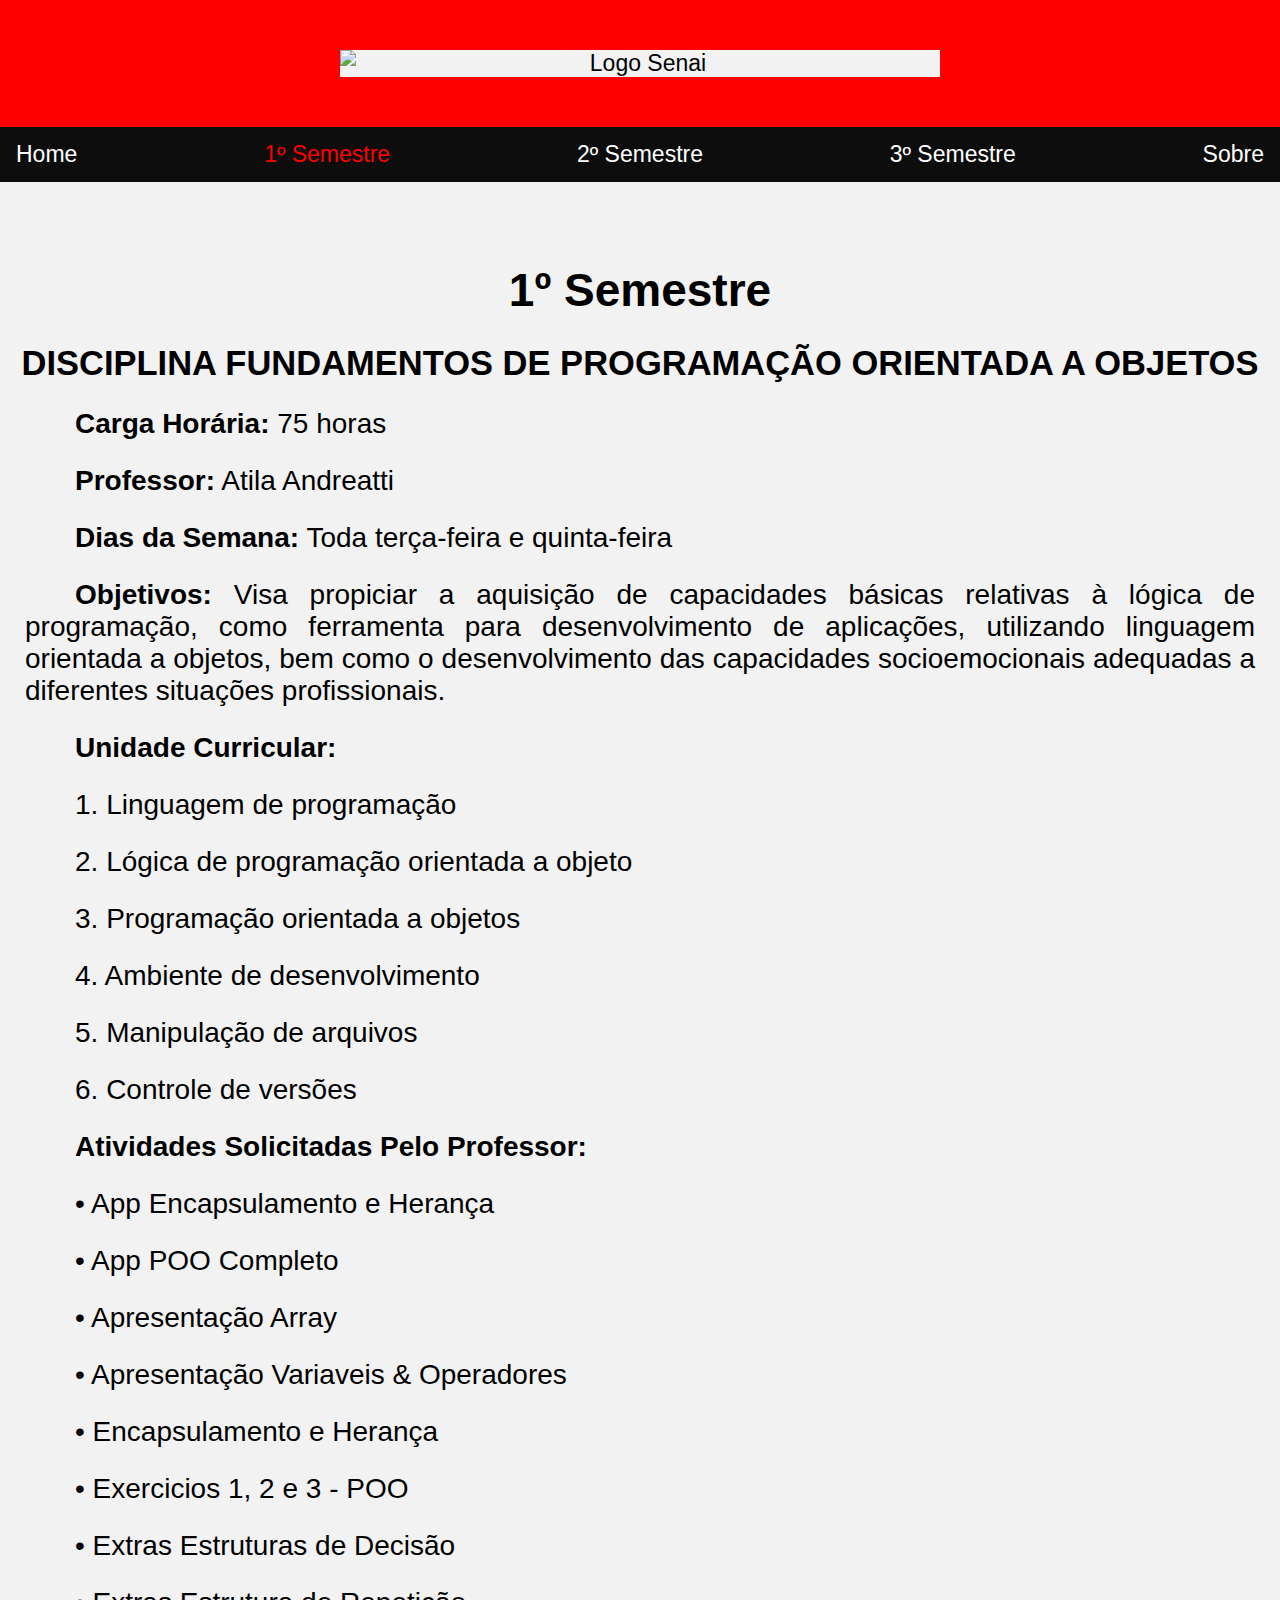
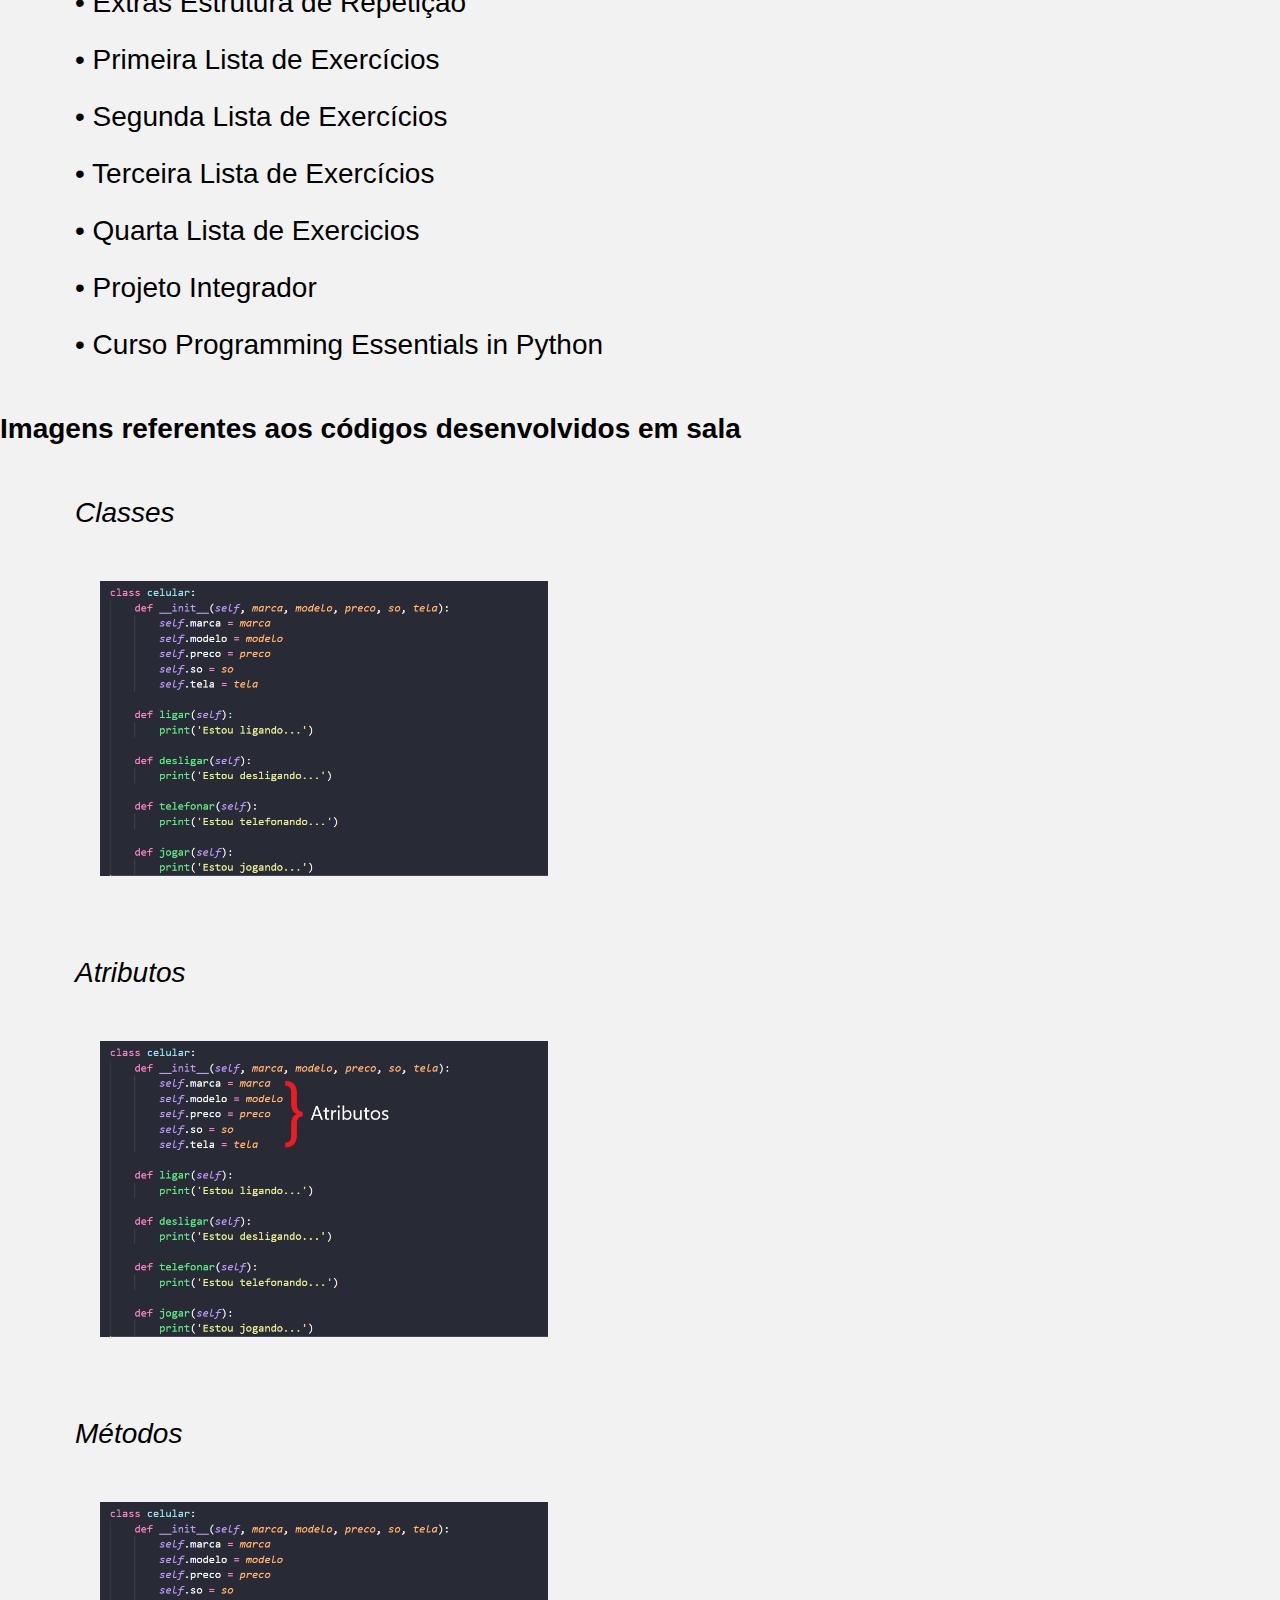
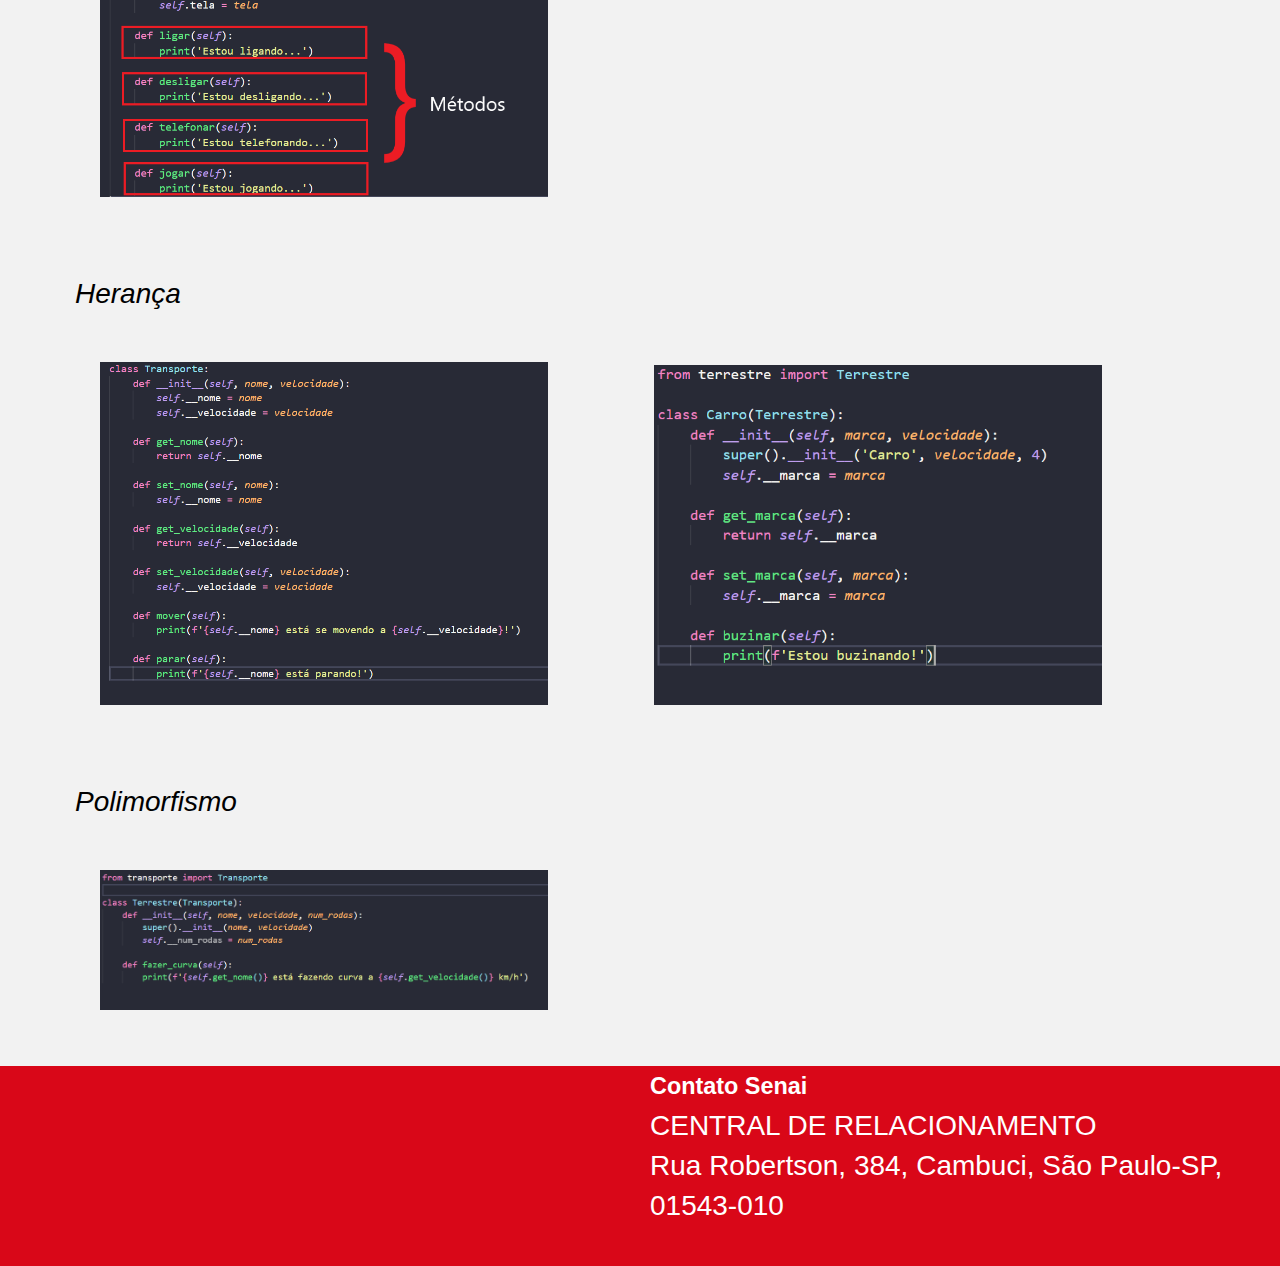
==== Site Projeto Integrador/index2.html @ 2b158875 "Add files via upload" ====
<!DOCTYPE html>
<html lang="pr-br">
<head>
    <meta charset="UTF-8">
    <meta http-equiv="X-UA-Compatible" content="IE=edge">
    <meta name="viewport" content="width=device-width, initial-scale=1.0">
    <title>Senai - Desenvolvimento de Sistemas</title>
    <link rel="stylesheet" href="style2.css">
</head>
<body>
    <div id="topo">
        <a href="index.html">
        <img class="img" src="/img/logo-senai2.png" alt="Logo Senai">
        </a>
    </div>
    
    <ul> 
        <li><a href="index.html">Home</a></li> 
        <li class="dropdown">
            <a class="dropbtn" id="active" href="js:void(0)">1º Semestre</a>
          
            <div class="dropmenu">
                <a class="active" href="#">FPOO</a>
                <a href="index3.html">LIMA</a>
                <a href="index4.html">SOP</a>
                <a href="index5.html">HARE</a>
            </div>
        </li>
        <li><a href="index6.html">2º Semestre</a></li>
        <li><a href="index7.html">3º Semestre</a></li>
        <li><a href="index8.html">Sobre</a></li>
    </ul>
    <br><br>

    <div class="conteudo">
        <h1>1º Semestre</h1><br>

        <h2>DISCIPLINA FUNDAMENTOS DE PROGRAMAÇÃO ORIENTADA A OBJETOS</h2>
        <p><b>Carga Horária:</b> 75 horas</p>
        <p><b>Professor:</b> Atila Andreatti</p>
        <p><b>Dias da Semana:</b> Toda terça-feira e quinta-feira</p>

        <p><b>Objetivos:</b> Visa propiciar a aquisição de capacidades básicas relativas à lógica de programação, como ferramenta para desenvolvimento de aplicações, utilizando linguagem orientada a objetos, bem como o desenvolvimento das capacidades socioemocionais adequadas a diferentes situações profissionais.</p>
        <p><b>Unidade Curricular:</b></p>
        <p>1. Linguagem de programação</p>
        <p>2. Lógica de programação orientada a objeto</p>
        <p>3. Programação orientada a objetos</p>
        <p>4. Ambiente de desenvolvimento</p>
        <p>5. Manipulação de arquivos</p>
        <p>6. Controle de versões</p>
        
        <p><b>Atividades Solicitadas Pelo Professor:</b></p>
        <p>• App Encapsulamento e Herança</p>
        <p>• App POO Completo</p>
        <p>• Apresentação Array</p>
        <p>• Apresentação Variaveis & Operadores</p>
        <p>• Encapsulamento e Herança</p>
        <p>• Exercicios 1, 2 e 3 - POO</p>
        <p>• Extras Estruturas de Decisão</p>
        <p>• Extras Estrutura de Repetição</p>
        <p>• Primeira Lista de Exercícios</p>
        <p>• Segunda Lista de Exercícios</p>
        <p>• Terceira Lista de Exercícios</p>
        <p>• Quarta Lista de Exercicios</p>
        <p>• Projeto Integrador</p>
        <p>• Curso Programming Essentials in Python</p>
    </div>
    <div class="div-imgs">
        <h3>Imagens referentes aos códigos desenvolvidos em sala</h3>
        <br>
        <p><i>Classes</i></p>
        <br>
        <img src="img/classes.png" alt="Class" class="imgcode">
        <br>

        <p><i>Atributos</i></p>
        <br>
        <img src="img/atributos.png" alt="Atributos"  class="imgcode">
        <br>

        <p><i>Métodos</i></p>
        <br>
        <img src="img/metodos.png" alt="Métodos"  class="imgcode">
        <br>

        <p><i>Herança</i></p>
        <br>
        <img src="img/heranca1.png" alt="Herança"  class="imgcode">
        <img src="img/heranca2.png" alt="Herança"  class="imgcode">
        <br>

        <p><i>Polimorfismo</i></p>
        <br>
        <img src="img/polimorfismo.png" alt="Polimorfismo"  class="imgcode">
        <br>
    </div>

    <hr>
    <div class="rodape">
        <br><br><br><br>

        <h3>Contato Senai</h3>
        <p>CENTRAL DE RELACIONAMENTO</p>
        <p>Rua Robertson, 384, Cambuci, São Paulo-SP, 01543-010</p>
    </div>
</body>
</html>
---- Site Projeto Integrador/style2.css ----
*{
    background-color: #f2f2f2;
    justify-content: center;
    align-items: center; 
    margin: 0;
    padding: 0;
}
body{
    font-size: 23px;
    font-family: Arial, sans-serif;
    margin: 0;
    padding: 0;
}
.img{
    width: 600px;
    height: auto;
    float: left;
}
h1{
    text-align: center;
}
#topo{
    display: flex;
    padding: 50px;
    background-color: #FF0000;
    margin: 0;
}

ul{
    list-style-type: none;
    margin: 0;
    padding: 0;
    overflow: hidden;
    background-color:#0D0D0D;
    width: 100%;
    display: flex;
    justify-content: space-between;
}

li{
    float: left;
    background-color: #0D0D0D;
    margin: 0;
    padding: 0;
    
}

li a, dropbtn{
    display: inline-block; 
    color:white;
    text-align: center;
    padding: 14px 16px;
    text-decoration: none;
    background-color: #0D0D0D;
    
}

li a:hover, dropmenu:hover .dropbtn{
    background-color: #D90718;
    color: white;
}

li.dropmenu{
    display: inline-block;
}

.dropmenu{
    display: none; 
    position: absolute;
    background-color:#0D0D0D;
    min-width: 160px;
    box-shadow: 0px 8px 18px 0px rgba(0,0,0,0.3); 
    z-index: 1; 
}

.dropmenu a{
    color:white;
    padding: 13px 16px;
    text-decoration: none;
    display: block;
    text-align: left;
}

.dropmenu a:hover{
   background-color:#D90718;
}

.dropdown:hover .dropmenu{
    display:block;
}
.active{
    color: #FF0000;
}
#active{
    color: #FF0000;
}

p{
    text-align: justify;
    text-indent: 50px; 
    font-size: 28px;
    /* width: auto; */
    margin: 25px;
}


#topo a{
    text-decoration: none;
    display: flex;
    color:black;
    text-align: center;
    background-color:  #262223;
}

.conteudo{
    margin: 15px;
    display: inline;
    width: 100%;
}

.conteudo h2{
    text-align: center;
}

.conteudo a{
    color: #262223;
    text-decoration:underline;
    font-size: 28px;
}

.div-imgs h3{
    font-size: 28px;
}
.div-imgs p,b{
    font-size: 28px;
    
}
.imgcode{
    width: 35%;
    margin-left: 100px;
    margin-bottom: 50px;
   
}

.img{

    width: 600px;
    height: auto;
    float: left;
}

hr{
    border: 10px
}

.rodape{
    text-align: left;
    font-size: 20px;
    color: white;
    display: block;
    background-color: #D90718;
    margin: 0;
    padding: 0;
    column-count: 2; 
    width: 100%;
    height: 200px;
    float: right;
    line-height: 40px;
    position: absolute;
}

.rodape p{
    color: white;
    text-align: left;
    text-decoration: none;  
    background-color: #D90718;
    text-indent: 0;
    margin: 0;
} 
.rodape h3{
    text-align: left;
    background-color: #D90718;
    margin: 0px;
}
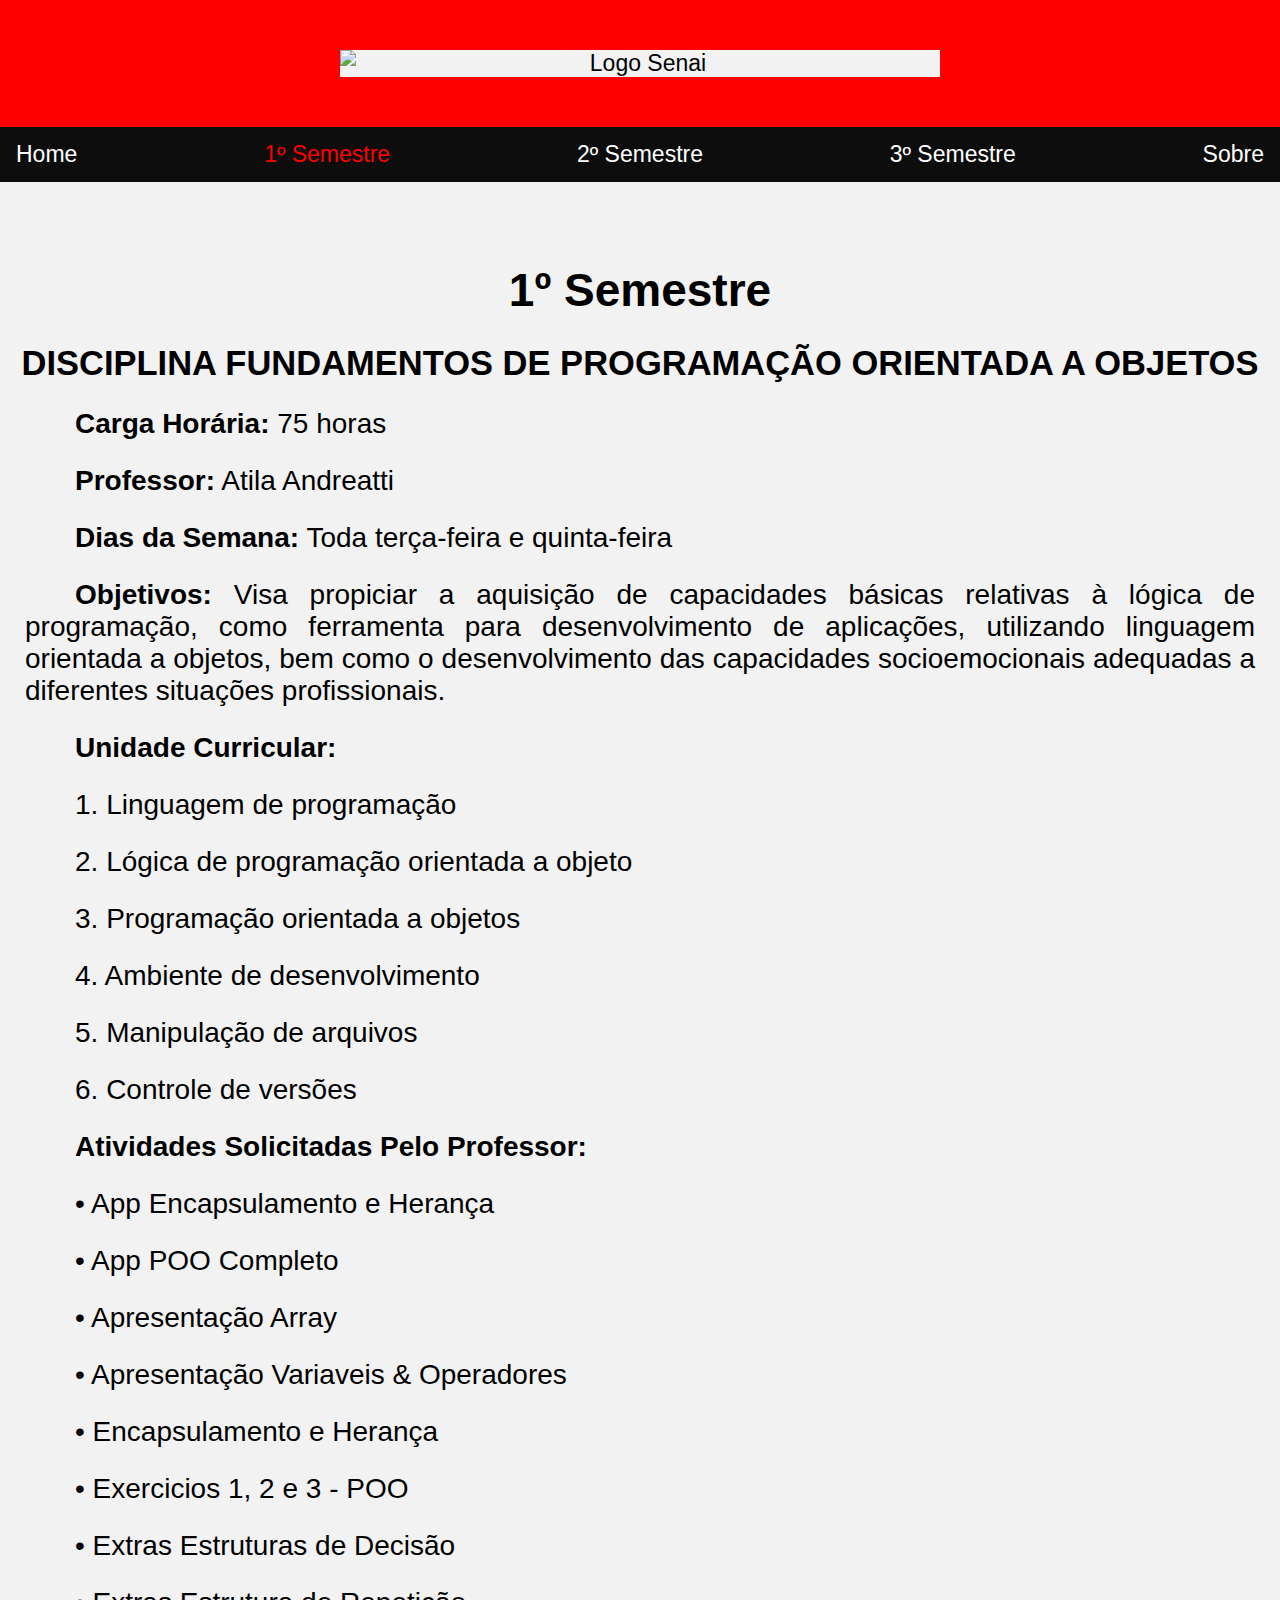
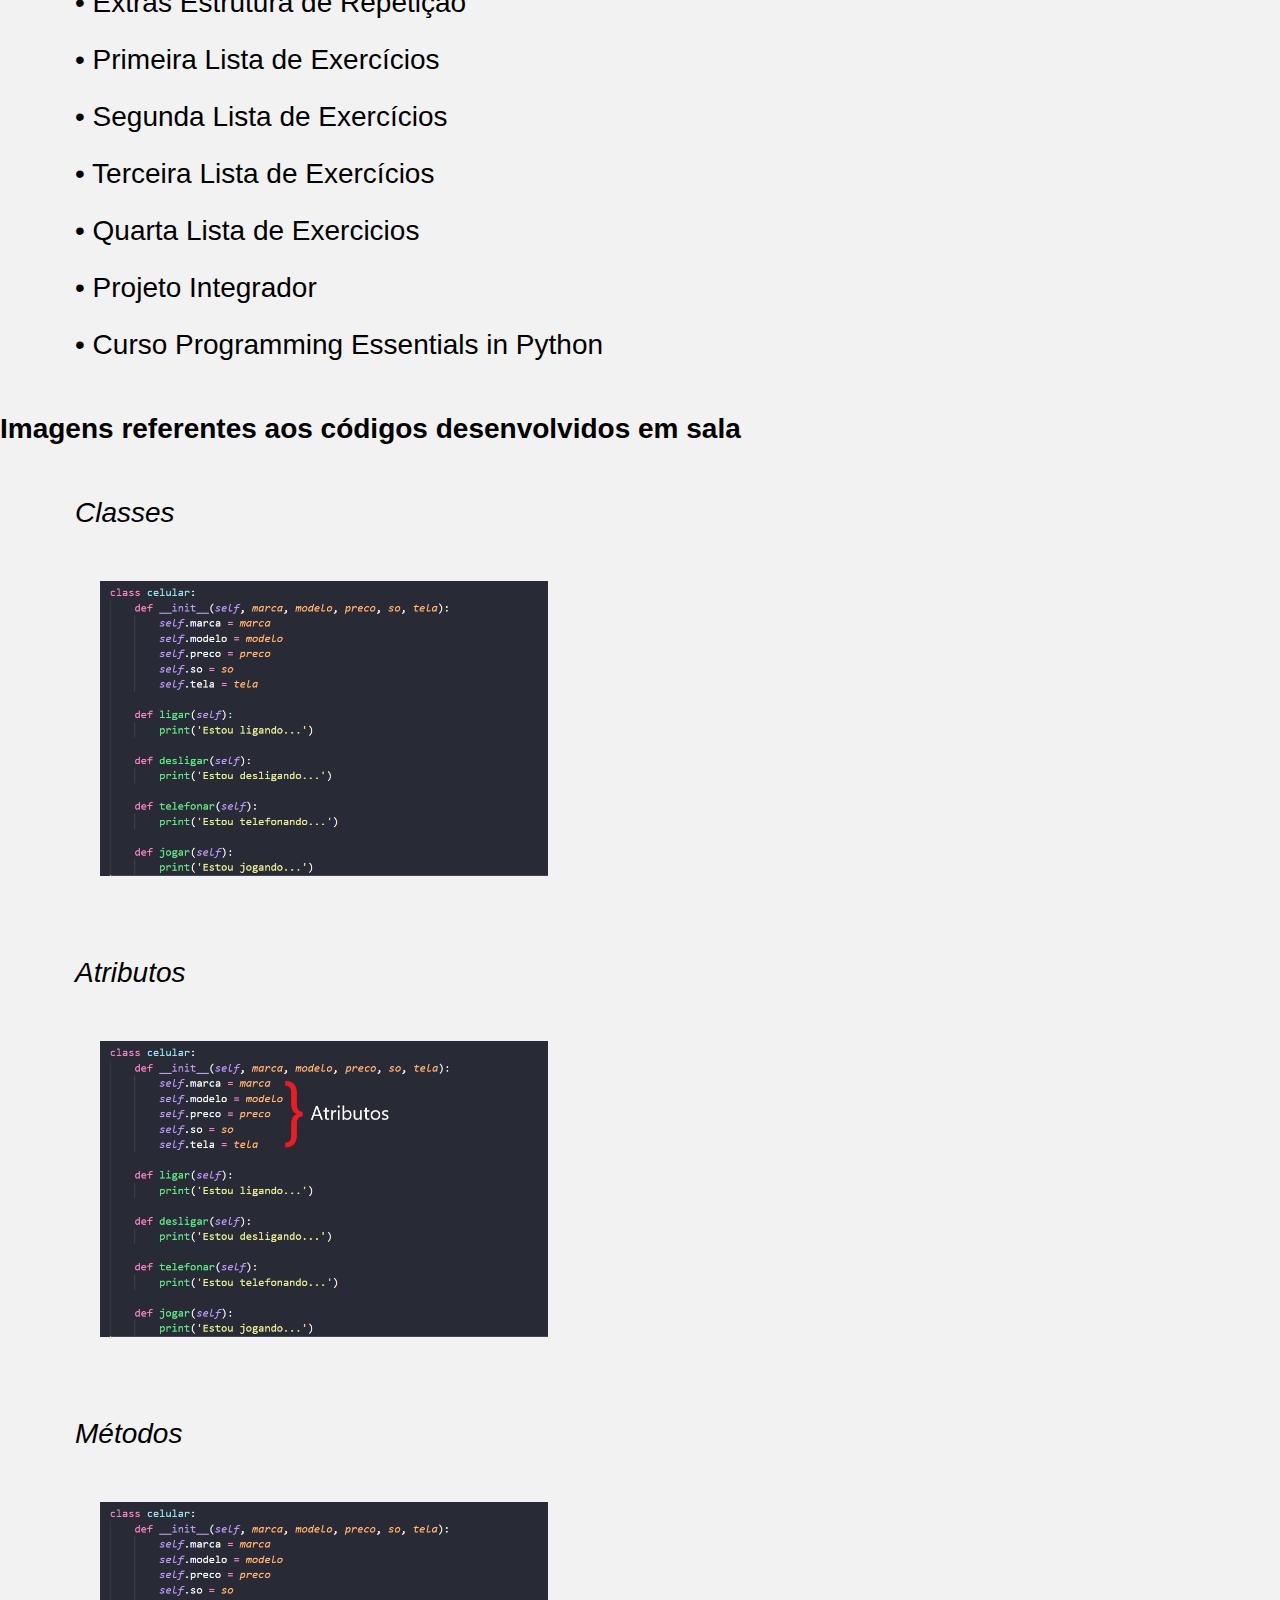
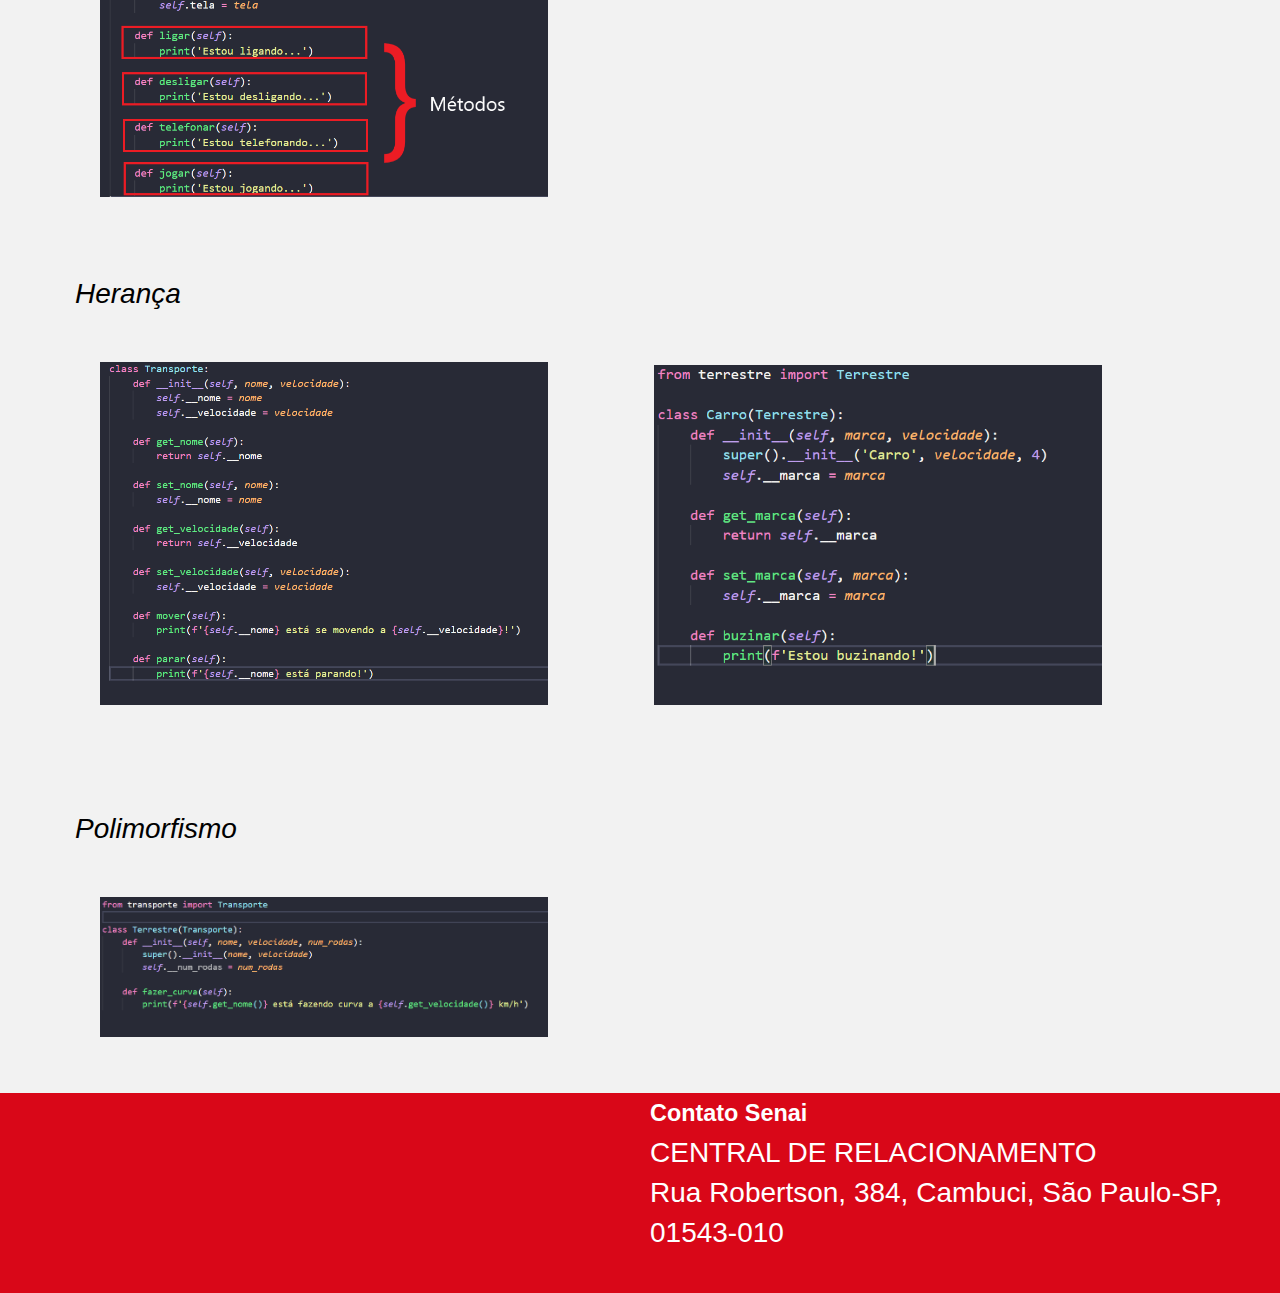
==== commit 6cd17d8d: "Add files via upload" ====
--- a/Site Projeto Integrador/index2.html
+++ b/Site Projeto Integrador/index2.html
@@ -32,76 +32,78 @@
     </ul>
     <br><br>
 
-    <div class="conteudo">
-        <h1>1º Semestre</h1><br>
+    <div class="tudo">
+        <div class="conteudo">
+            <h1>1º Semestre</h1><br>
 
-        <h2>DISCIPLINA FUNDAMENTOS DE PROGRAMAÇÃO ORIENTADA A OBJETOS</h2>
-        <p><b>Carga Horária:</b> 75 horas</p>
-        <p><b>Professor:</b> Atila Andreatti</p>
-        <p><b>Dias da Semana:</b> Toda terça-feira e quinta-feira</p>
+            <h2>DISCIPLINA FUNDAMENTOS DE PROGRAMAÇÃO ORIENTADA A OBJETOS</h2>
+            <p><b>Carga Horária:</b> 75 horas</p>
+            <p><b>Professor:</b> Atila Andreatti</p>
+            <p><b>Dias da Semana:</b> Toda terça-feira e quinta-feira</p>
 
-        <p><b>Objetivos:</b> Visa propiciar a aquisição de capacidades básicas relativas à lógica de programação, como ferramenta para desenvolvimento de aplicações, utilizando linguagem orientada a objetos, bem como o desenvolvimento das capacidades socioemocionais adequadas a diferentes situações profissionais.</p>
-        <p><b>Unidade Curricular:</b></p>
-        <p>1. Linguagem de programação</p>
-        <p>2. Lógica de programação orientada a objeto</p>
-        <p>3. Programação orientada a objetos</p>
-        <p>4. Ambiente de desenvolvimento</p>
-        <p>5. Manipulação de arquivos</p>
-        <p>6. Controle de versões</p>
-        
-        <p><b>Atividades Solicitadas Pelo Professor:</b></p>
-        <p>• App Encapsulamento e Herança</p>
-        <p>• App POO Completo</p>
-        <p>• Apresentação Array</p>
-        <p>• Apresentação Variaveis & Operadores</p>
-        <p>• Encapsulamento e Herança</p>
-        <p>• Exercicios 1, 2 e 3 - POO</p>
-        <p>• Extras Estruturas de Decisão</p>
-        <p>• Extras Estrutura de Repetição</p>
-        <p>• Primeira Lista de Exercícios</p>
-        <p>• Segunda Lista de Exercícios</p>
-        <p>• Terceira Lista de Exercícios</p>
-        <p>• Quarta Lista de Exercicios</p>
-        <p>• Projeto Integrador</p>
-        <p>• Curso Programming Essentials in Python</p>
-    </div>
-    <div class="div-imgs">
-        <h3>Imagens referentes aos códigos desenvolvidos em sala</h3>
-        <br>
-        <p><i>Classes</i></p>
-        <br>
-        <img src="img/classes.png" alt="Class" class="imgcode">
-        <br>
+            <p><b>Objetivos:</b> Visa propiciar a aquisição de capacidades básicas relativas à lógica de programação, como ferramenta para desenvolvimento de aplicações, utilizando linguagem orientada a objetos, bem como o desenvolvimento das capacidades socioemocionais adequadas a diferentes situações profissionais.</p>
+            <p><b>Unidade Curricular:</b></p>
+            <p>1. Linguagem de programação</p>
+            <p>2. Lógica de programação orientada a objeto</p>
+            <p>3. Programação orientada a objetos</p>
+            <p>4. Ambiente de desenvolvimento</p>
+            <p>5. Manipulação de arquivos</p>
+            <p>6. Controle de versões</p>
+            
+            <p><b>Atividades Solicitadas Pelo Professor:</b></p>
+            <p>• App Encapsulamento e Herança</p>
+            <p>• App POO Completo</p>
+            <p>• Apresentação Array</p>
+            <p>• Apresentação Variaveis & Operadores</p>
+            <p>• Encapsulamento e Herança</p>
+            <p>• Exercicios 1, 2 e 3 - POO</p>
+            <p>• Extras Estruturas de Decisão</p>
+            <p>• Extras Estrutura de Repetição</p>
+            <p>• Primeira Lista de Exercícios</p>
+            <p>• Segunda Lista de Exercícios</p>
+            <p>• Terceira Lista de Exercícios</p>
+            <p>• Quarta Lista de Exercicios</p>
+            <p>• Projeto Integrador</p>
+            <p>• Curso Programming Essentials in Python</p>
+        </div>
+        <div class="div-imgs">
+            <h3>Imagens referentes aos códigos desenvolvidos em sala</h3>
+            <br>
+            <p><i>Classes</i></p>
+            <br>
+            <img src="img/classes.png" alt="Class" class="imgcode">
+            <br>
 
-        <p><i>Atributos</i></p>
-        <br>
-        <img src="img/atributos.png" alt="Atributos"  class="imgcode">
-        <br>
+            <p><i>Atributos</i></p>
+            <br>
+            <img src="img/atributos.png" alt="Atributos"  class="imgcode">
+            <br>
 
-        <p><i>Métodos</i></p>
-        <br>
-        <img src="img/metodos.png" alt="Métodos"  class="imgcode">
-        <br>
+            <p><i>Métodos</i></p>
+            <br>
+            <img src="img/metodos.png" alt="Métodos"  class="imgcode">
+            <br>
 
-        <p><i>Herança</i></p>
-        <br>
-        <img src="img/heranca1.png" alt="Herança"  class="imgcode">
-        <img src="img/heranca2.png" alt="Herança"  class="imgcode">
-        <br>
+            <p><i>Herança</i></p>
+            <br>
+            <img src="img/heranca1.png" alt="Herança"  class="imgcode">
+            <img src="img/heranca2.png" alt="Herança"  class="imgcode">
+            <br><br>
 
-        <p><i>Polimorfismo</i></p>
-        <br>
-        <img src="img/polimorfismo.png" alt="Polimorfismo"  class="imgcode">
-        <br>
-    </div>
+            <p><i>Polimorfismo</i></p>
+            <br>
+            <img src="img/polimorfismo.png" alt="Polimorfismo"  class="imgcode">
+            <br>
+        </div>
 
-    <hr>
-    <div class="rodape">
-        <br><br><br><br>
+        <hr>
+        <div class="rodape">
+            <br><br><br><br>
 
-        <h3>Contato Senai</h3>
-        <p>CENTRAL DE RELACIONAMENTO</p>
-        <p>Rua Robertson, 384, Cambuci, São Paulo-SP, 01543-010</p>
+            <h3>Contato Senai</h3>
+            <p>CENTRAL DE RELACIONAMENTO</p>
+            <p>Rua Robertson, 384, Cambuci, São Paulo-SP, 01543-010</p>
+        </div>
     </div>
 </body>
 </html>--- a/Site Projeto Integrador/style2.css
+++ b/Site Projeto Integrador/style2.css
@@ -139,6 +139,7 @@
     width: 35%;
     margin-left: 100px;
     margin-bottom: 50px;
+    /* position: relative; */
    
 }
 
@@ -167,6 +168,7 @@
     float: right;
     line-height: 40px;
     position: absolute;
+    bottom: 1;
 }
 
 .rodape p{
@@ -181,4 +183,7 @@
     text-align: left;
     background-color: #D90718;
     margin: 0px;
+}
+.tudo{
+    position: relative;
 }